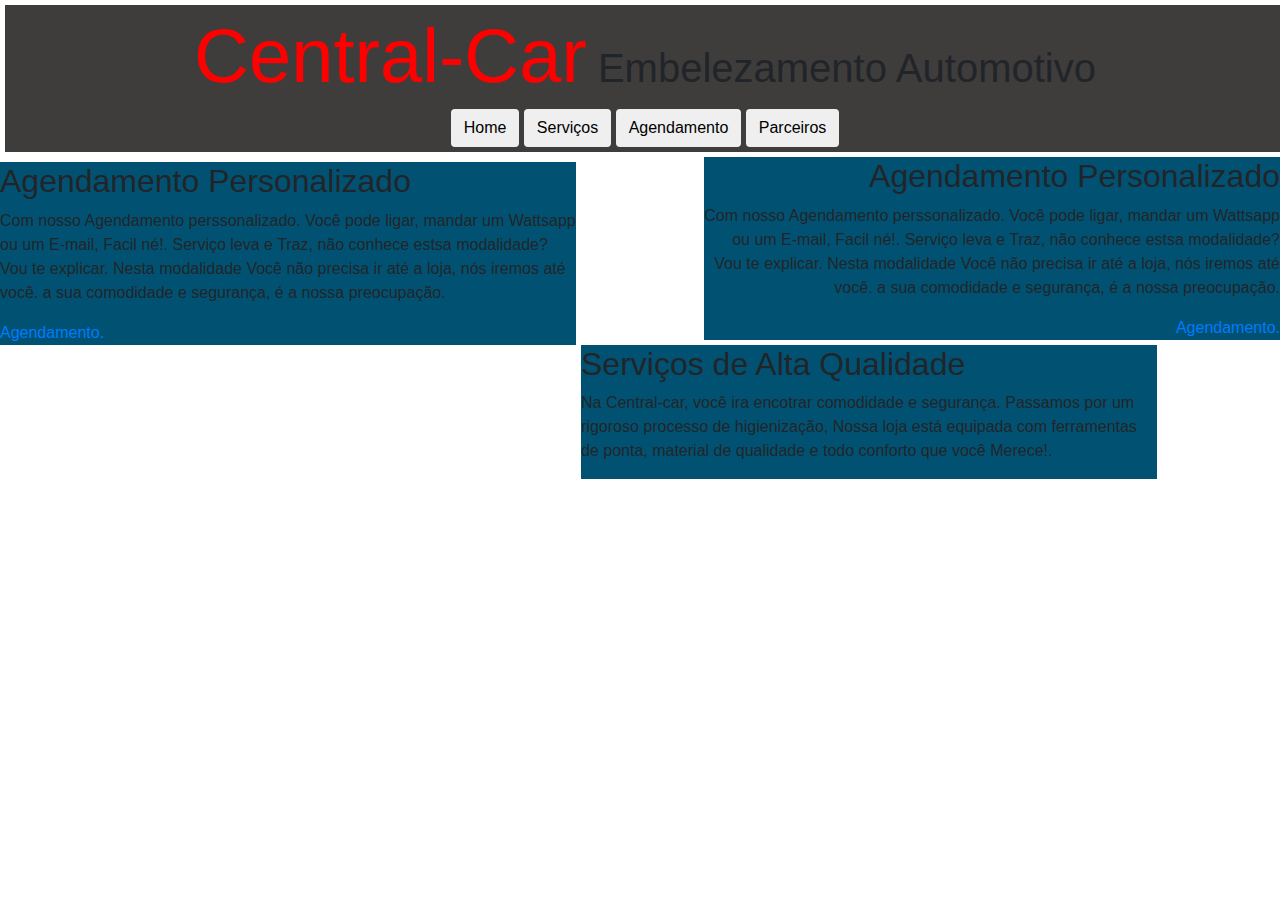
==== central.html @ 6d809d70 "Implementando bootstrap." ====
<!DOCTYPE html>
<html lang="pt-br">
<head>
    <meta charset="UTF-8">
    <meta name="viewport" content="width=device-width, initial-scale=1.0">
    <link rel="stylesheet" type="text/css" href="CSS/estilo.css">
    <link rel="stylesheet" type="text/css" href="BCSS/css/bootstrap.min.css">
    <title>Central-Car Embelezamento Automotivo</title>
</head>
<body >
    <div id="area-topo">
    <h1><span class="Branco">Central-Car</span> Embelezamento Automotivo</h1>
    <button class="btn btn-dange" type="button">Home</button>
    <button class="btn btn-dange" type="button">Serviços</button>
    <button class="btn btn-dange" type="button">Agendamento</button>
    <button class="btn btn-dange" type="button">Parceiros</button>
    
    </div>
   
    <div class="agendamento">
        <h2>Agendamento Personalizado</h2>
        <p>Com nosso Agendamento perssonalizado. Você pode ligar, mandar um Wattsapp ou um E-mail,
            Facil né!. Serviço leva e Traz, não conhece estsa modalidade? Vou te explicar.
            Nesta modalidade Você não precisa ir até a loja, nós iremos até você. a sua comodidade e segurança, é a nossa 
            preocupação.</p><a href="">Agendamento.</a>
    </div>
    <div class="parceiros">
        <h2>Agendamento Personalizado</h2>
    <p>Com nosso Agendamento perssonalizado. Você pode ligar, mandar um Wattsapp ou um E-mail,
        Facil né!. Serviço leva e Traz, não conhece estsa modalidade? Vou te explicar.
        Nesta modalidade Você não precisa ir até a loja, nós iremos até você. a sua comodidade e segurança, é a nossa 
        preocupação.</p><a href="">Agendamento.</a>
    </div>
    <section id="#servico">
        <div class="Servicos">
        <h2>Serviços de Alta Qualidade</h2>
        <p>Na Central-car, você ira encotrar comodidade e segurança.
            Passamos por um rigoroso processo de higienização, Nossa loja está equipada com ferramentas de 
            ponta, material de qualidade e todo conforto que você Merece!.
        </p>
        
        </div>
        </section>
</body>
</html>
---- CSS/estilo.css ----
*{
    margin: 0px;
    padding: 0px;
}
body{
    background: #CCC;
}

.Branco{
    color: red;
    font-size: 76px;
}

#area-topo{
    width: 100%;
    background-color: rgb(63, 60, 60);
    text-align: center;
    margin: 5px;
    padding: 5px;
}

.Servicos{
    margin: 5px;
    width: 45%;
    background: #015272;
    text-align: left;
    float: left;
}
.agendamento{
    width: 45%;
    background: #015272;
    text-align: right;
    float: right;
}
.parceiros{
    margin-top: 5px;
    width: 45%;
    background: #015272;
    text-align: left;
    float: left;
}
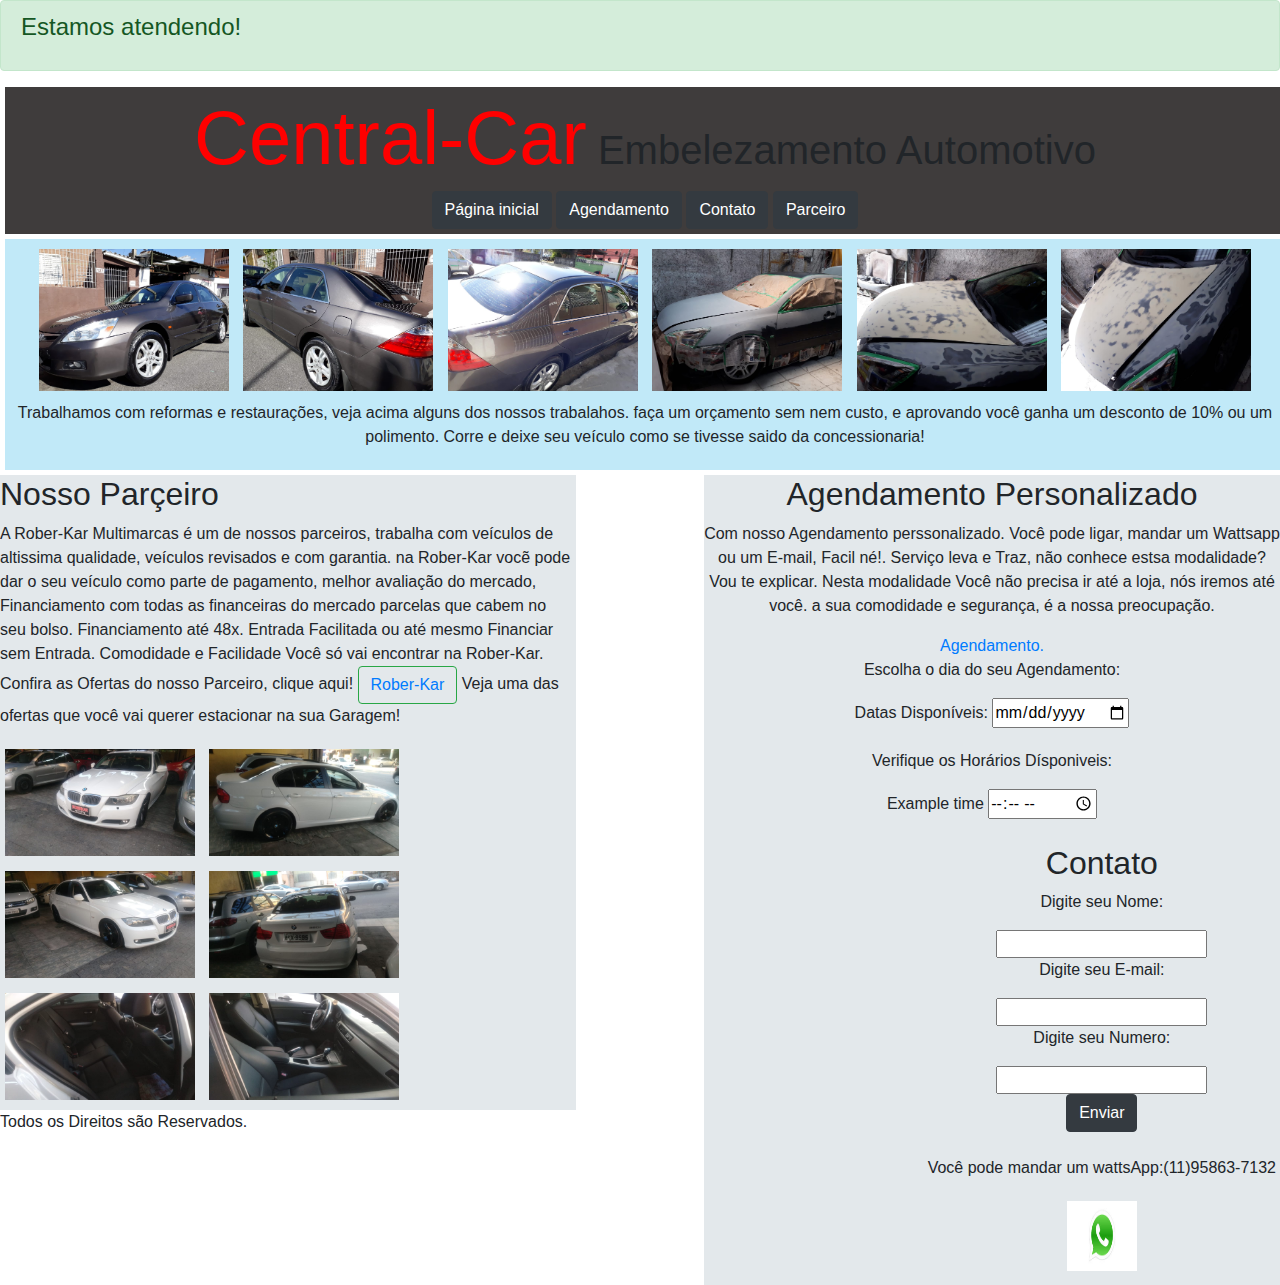
==== commit 5b280f0f: "adicinando visual no projeto" ====
--- a/central.html
+++ b/central.html
@@ -5,16 +5,39 @@
     <meta name="viewport" content="width=device-width, initial-scale=1.0">
     <link rel="stylesheet" type="text/css" href="CSS/estilo.css">
     <link rel="stylesheet" type="text/css" href="BCSS/css/bootstrap.min.css">
+    <script src="BCSS/js/bootstrape.js"></script>
     <title>Central-Car Embelezamento Automotivo</title>
 </head>
 <body >
+       
+    <div class="alert alert-success" role="alert">
+      <h4 class="alert-heading">Estamos atendendo!</h4>
+      <p></p>
+      <p class="mb-0"></p>
+       </div>
     <div id="area-topo">
     <h1><span class="Branco">Central-Car</span> Embelezamento Automotivo</h1>
-    <button class="btn btn-dange" type="button">Home</button>
-    <button class="btn btn-dange" type="button">Serviços</button>
-    <button class="btn btn-dange" type="button">Agendamento</button>
-    <button class="btn btn-dange" type="button">Parceiros</button>
-    
+    <nav id="#">
+        
+         <a class="btn btn-dark" type="button" href="index.html">Página inicial</a>
+         <a  class="btn btn-dark" type="button" href="#sobre">Agendamento</a>
+         <a class="btn btn-dark" type="button" href="#contato">Contato</a>
+         <a class="btn btn-dark" type="button" href="Rober-Kar.html">Parceiro</a>
+       </nav> 
+        </div>
+        
+    <div class="fotos">
+        <img src="fotos Central-Car/Acord.jpg" width="200px" title="Acord Depois">
+        <img src="fotos Central-Car/Acord2.jpg" width="200px" title="Acord Depois">
+        <img src="fotos Central-Car/Acord3.jpg" width="200px" title="Acord Depois">
+        <img src="fotos Central-Car/Acord4.jpg" width="200px" title="Arcord Antes">
+        <img src="fotos Central-Car/Acord5.jpg" width="200px" title="Acord Antes">
+        <img src="fotos Central-Car/Acord6.jpg" width="200px" title="Acord Antes">
+        <p>Trabalhamos com reformas e restaurações, veja acima alguns dos nossos trabalahos.
+            faça um orçamento sem nem custo, e aprovando você ganha um desconto de 10% ou um 
+            polimento.
+            Corre e deixe seu veículo como se tivesse saido da concessionaria!
+        </p>
     </div>
    
     <div class="agendamento">
@@ -22,24 +45,58 @@
         <p>Com nosso Agendamento perssonalizado. Você pode ligar, mandar um Wattsapp ou um E-mail,
             Facil né!. Serviço leva e Traz, não conhece estsa modalidade? Vou te explicar.
             Nesta modalidade Você não precisa ir até a loja, nós iremos até você. a sua comodidade e segurança, é a nossa 
-            preocupação.</p><a href="">Agendamento.</a>
+            preocupação.</p><a href="">Agendamento.</a> 
+            <p>Escolha o dia do seu Agendamento:</p>
+            <p>  <label for="date">Datas Disponíveis:</label>
+                <input type="date" id="date" /></p>
+                <p><p>Verifique os Horários Dísponiveis:</p>
+                    <label for="time">Example time</label>
+                    <input type="time" id="time" />
+                  </p>
+              
+           <form id="#contato"> 
+            <section id="#contato">
+                <div class="area-contato">
+                    <section id="#contato">
+                    <h2>Contato</h2>
+                    <p>Digite seu Nome: </p>
+                    <input type="text" type="name">
+                    <p>Digite seu E-mail:</p>
+                    <input type="text" type="email">
+                    <p>Digite seu Numero:</p>
+                    <input type="numero"><br>
+                    <button class="btn btn-dark">Enviar</button><br><br>
+                    <p>Você pode mandar um wattsApp:(11)95863-7132</p>
+                    <img src="fotos Central-Car/Watts.jpeg" width="80px" height="80px">
+                    
+                </div>
+            </section>
+           </form>
+                
+                
+    
     </div>
-    <div class="parceiros">
-        <h2>Agendamento Personalizado</h2>
-    <p>Com nosso Agendamento perssonalizado. Você pode ligar, mandar um Wattsapp ou um E-mail,
-        Facil né!. Serviço leva e Traz, não conhece estsa modalidade? Vou te explicar.
-        Nesta modalidade Você não precisa ir até a loja, nós iremos até você. a sua comodidade e segurança, é a nossa 
-        preocupação.</p><a href="">Agendamento.</a>
-    </div>
-    <section id="#servico">
-        <div class="Servicos">
-        <h2>Serviços de Alta Qualidade</h2>
-        <p>Na Central-car, você ira encotrar comodidade e segurança.
-            Passamos por um rigoroso processo de higienização, Nossa loja está equipada com ferramentas de 
-            ponta, material de qualidade e todo conforto que você Merece!.
-        </p>
-        
-        </div>
-        </section>
+         <section id="parceiro">
+             <div class="parceiros">
+            <h2>Nosso Parçeiro</h2>
+              <p>A Rober-Kar Multimarcas é um de nossos parceiros, trabalha com veículos de altissima qualidade, veículos revisados e com garantia.
+                na Rober-Kar vocẽ pode dar o seu veículo como parte de pagamento, melhor avaliação do mercado, Financiamento com todas as financeiras do mercado
+                parcelas que cabem no seu bolso.
+                Financiamento até 48x.
+                Entrada Facilitada ou até mesmo Financiar sem Entrada.
+                Comodidade e Facilidade Você só vai encontrar na Rober-Kar. 
+                Confira as Ofertas do nosso Parceiro, clique aqui! <button class="btn btn-outline-success my-2 my-sm-0" type="submit"><a  href="Rober-Kar.html">Rober-Kar</a></button>
+                Veja uma das ofertas que você vai querer estacionar na sua Garagem!</p>
+                <img src="fotos Central-Car/BMW.jpg" width="200px" title="Rober-Kar">
+                <img src="fotos Central-Car/BMW1.jpg" width="200px" title="Rober-Kar">
+                <img src="fotos Central-Car/BMW2.jpg" width="200px" title="Rober-Kar">
+                <img src="fotos Central-Car/BMW4.jpg" width="200px" title="Rober-Kar">
+                <img src="fotos Central-Car/BMW5.jpg" width="200px" title="Rober-Kar">
+                <img src="fotos Central-Car/BMW6.jpg" width="200px" title="Rober-Kar">         
+            </div>
+        </section>                    
+          
+        <footer class="">Todos os Direitos são Reservados.</footer>
+
 </body>
 </html>--- a/CSS/estilo.css
+++ b/CSS/estilo.css
@@ -3,7 +3,8 @@
     padding: 0px;
 }
 body{
-    background: #CCC;
+    background: #015272;
+    width: 100%;
 }
 
 .Branco{
@@ -18,24 +19,56 @@
     margin: 5px;
     padding: 5px;
 }
+img{
+    margin-block-end: 5px;
+    padding: 5px;
+}
+.fotos{
+    font-family: Arial, Helvetica, sans-serif;
+    padding: 5px;
+    margin: 5px;
+    width: 100%;
+    background: #c1e9f8;
+    text-align: center;
+    
+}
 
 .Servicos{
     margin: 5px;
     width: 45%;
-    background: #015272;
+    background: #e3e8eb;
     text-align: left;
     float: left;
 }
 .agendamento{
     width: 45%;
-    background: #015272;
-    text-align: right;
+    background: #e3e8eb;
+    text-align: center;
     float: right;
+   }
+   .area-contato{
+    width: auto;
+    background: #e3e8eb; 
+    text-align-last: center;
+    float: right;
+    margin: 2px;
+    padding: 2px;
 }
 .parceiros{
     margin-top: 5px;
     width: 45%;
-    background: #015272;
+    background: #e3e8eb;
     text-align: left;
-    float: left;
-}+}
+.color{
+    color: #f80d04;
+    font-size:66;
+    
+}
+.area-cabecalho{
+    width: 100%;
+    background: #000000;
+    text-align:center;
+    margin: 5px;
+    padding: 5px;
+}
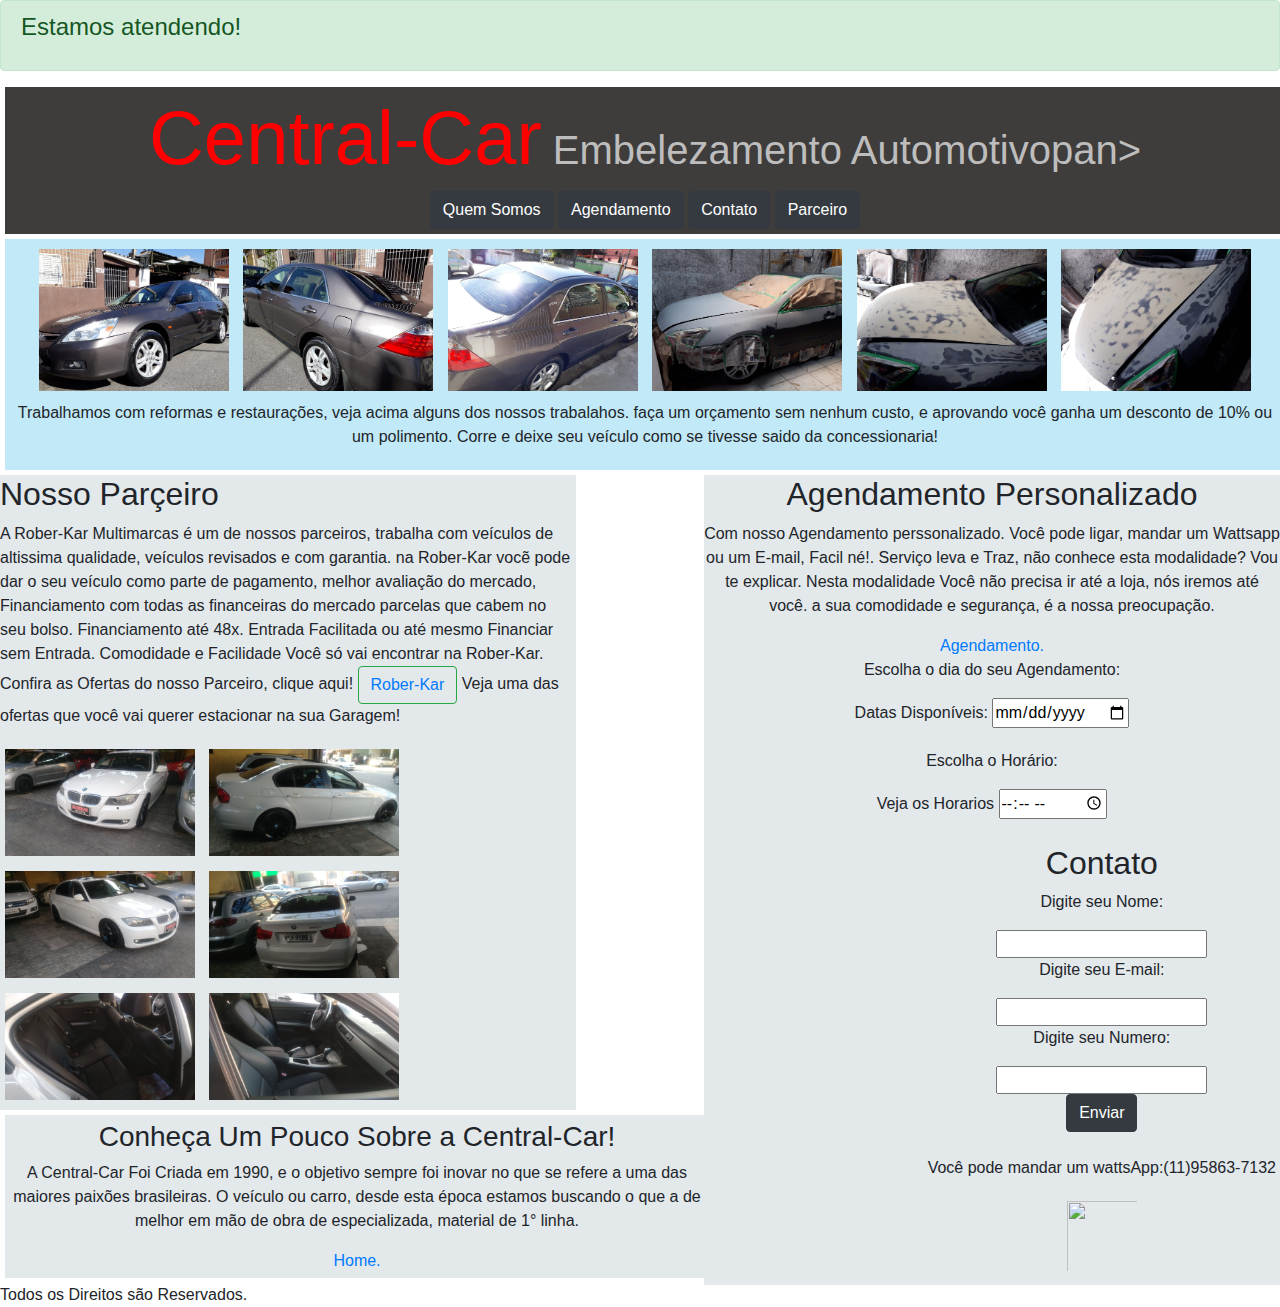
==== commit c72ec343: "Projeto de Funilaria e pintura com adiçao de Parceiro!" ====
--- a/central.html
+++ b/central.html
@@ -16,10 +16,10 @@
       <p class="mb-0"></p>
        </div>
     <div id="area-topo">
-    <h1><span class="Branco">Central-Car</span> Embelezamento Automotivo</h1>
+    <h1><span class="Branco">Central-Car</span> Embelezamento Automotivopan></h1>
     <nav id="#">
         
-         <a class="btn btn-dark" type="button" href="index.html">Página inicial</a>
+         <a class="btn btn-dark" type="button" href="">Quem Somos</a>
          <a  class="btn btn-dark" type="button" href="#sobre">Agendamento</a>
          <a class="btn btn-dark" type="button" href="#contato">Contato</a>
          <a class="btn btn-dark" type="button" href="Rober-Kar.html">Parceiro</a>
@@ -34,7 +34,7 @@
         <img src="fotos Central-Car/Acord5.jpg" width="200px" title="Acord Antes">
         <img src="fotos Central-Car/Acord6.jpg" width="200px" title="Acord Antes">
         <p>Trabalhamos com reformas e restaurações, veja acima alguns dos nossos trabalahos.
-            faça um orçamento sem nem custo, e aprovando você ganha um desconto de 10% ou um 
+            faça um orçamento sem nenhum custo, e aprovando você ganha um desconto de 10% ou um 
             polimento.
             Corre e deixe seu veículo como se tivesse saido da concessionaria!
         </p>
@@ -43,14 +43,14 @@
     <div class="agendamento">
         <h2>Agendamento Personalizado</h2>
         <p>Com nosso Agendamento perssonalizado. Você pode ligar, mandar um Wattsapp ou um E-mail,
-            Facil né!. Serviço leva e Traz, não conhece estsa modalidade? Vou te explicar.
+            Facil né!. Serviço leva e Traz, não conhece esta modalidade? Vou te explicar.
             Nesta modalidade Você não precisa ir até a loja, nós iremos até você. a sua comodidade e segurança, é a nossa 
             preocupação.</p><a href="">Agendamento.</a> 
             <p>Escolha o dia do seu Agendamento:</p>
             <p>  <label for="date">Datas Disponíveis:</label>
                 <input type="date" id="date" /></p>
-                <p><p>Verifique os Horários Dísponiveis:</p>
-                    <label for="time">Example time</label>
+                <p><p>Escolha o Horário:</p>
+                    <label for="time">Veja os Horarios</label>
                     <input type="time" id="time" />
                   </p>
               
@@ -72,8 +72,7 @@
                 </div>
             </section>
            </form>
-                
-                
+                                
     
     </div>
          <section id="parceiro">
@@ -94,7 +93,15 @@
                 <img src="fotos Central-Car/BMW5.jpg" width="200px" title="Rober-Kar">
                 <img src="fotos Central-Car/BMW6.jpg" width="200px" title="Rober-Kar">         
             </div>
-        </section>                    
+        </section>
+         
+  
+          <nav #Somos> 
+         <div class="Quem-Somos">
+          <h3>Conheça Um Pouco Sobre a Central-Car!</h3>
+          <p>A Central-Car Foi Criada em 1990, e o objetivo sempre foi inovar no que se refere a uma das maiores paixões brasileiras. O veículo ou carro, desde esta época estamos buscando o que a de melhor em mão de obra de especializada, material de 1° linha.  </p><a href="">Home.</a> 
+          </div>
+          </nav>                    
           
         <footer class="">Todos os Direitos são Reservados.</footer>
 
--- a/CSS/estilo.css
+++ b/CSS/estilo.css
@@ -18,6 +18,7 @@
     text-align: center;
     margin: 5px;
     padding: 5px;
+    color: #BDBDBD;
 }
 img{
     margin-block-end: 5px;
@@ -72,3 +73,26 @@
     margin: 5px;
     padding: 5px;
 }
+.Quem-Somos{
+    width: 100%;
+    margin: 5px;
+    padding: 5px;
+    text-align: center;
+    font-family: Arial, Cambria, sans-serif;
+    background-color: #e3e8eb;
+
+}
+
+.anuncio{
+    background-color: #e3e8eb;
+    width: 100%;
+    margin: 5px;
+    padding: 5px;
+    background-image: url('fotos Central-Car/jeep2.webp') width:200px;
+}
+#area-estoque{
+    background-color: #e3e8eb;
+    width: 100%;
+    margin: 5px;
+    text-align: center;
+}
